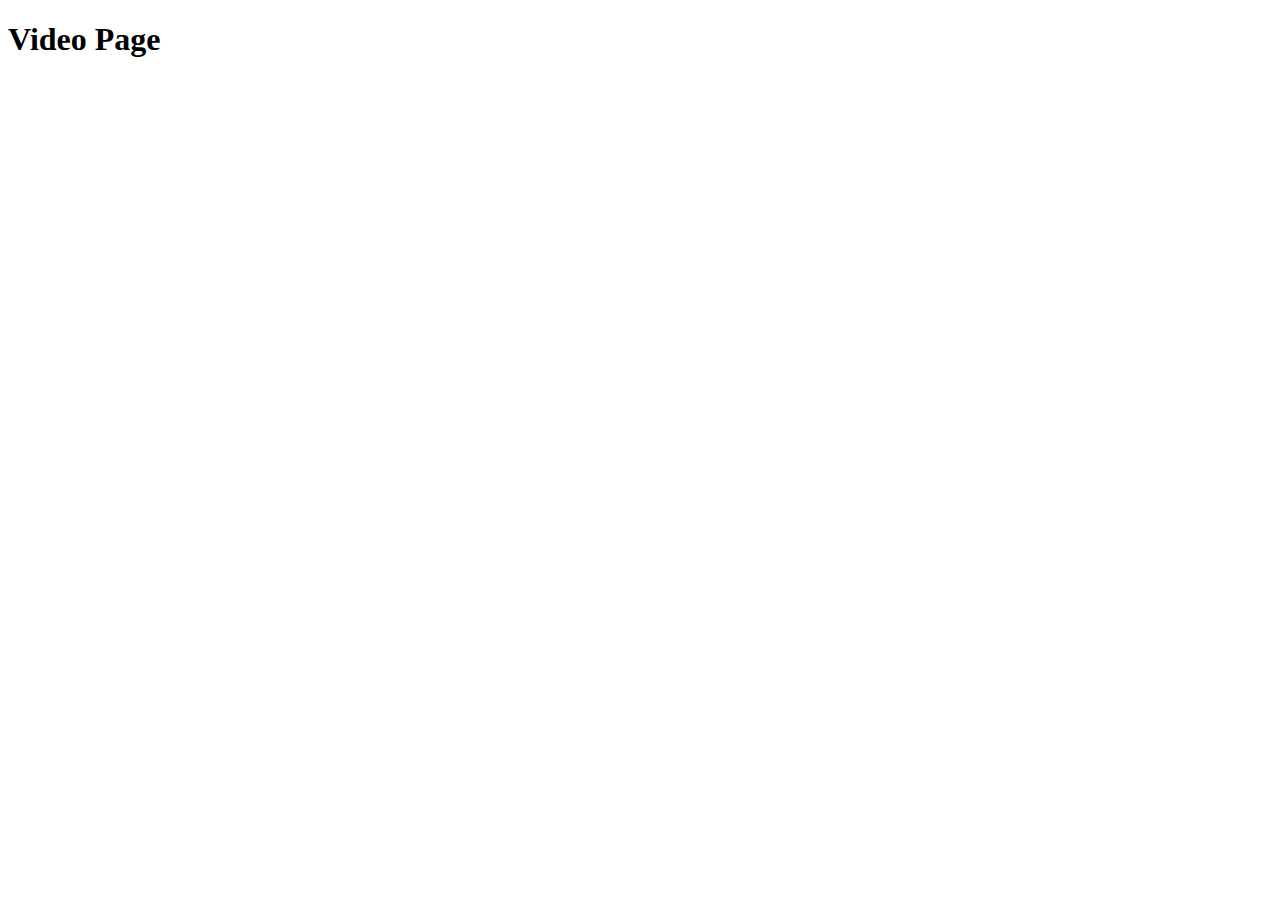
==== WebContent/video.html @ 89864598 "Init" ====
<!DOCTYPE html>
<html>
<head>
	<meta charset="UTF-8">
	<title>Video</title>
	<link href="./lib/bootstrap-treeview/bootstrap-treeview.min.css" rel="stylesheet">
	<link href="./lib/bootstrap-calendar/calendar.min.css" rel="stylesheet">
	<style type="text/css">
	#treelist {
		text-align: left;
	}
	</style>
</head>
<body>
<div class="container">
	<h1>Video Page</h1>
	<div class="col-md-3" id="treelist">
	</div>
	<div class="col-md-8" id="calendar">
	</div>
	<div class="col-md-8" id="videoshow">
	</div>
</div>

<script src="./lib/bootstrap-treeview/bootstrap-treeview.min.js"></script>
<script src="./lib/bootstrap-calendar/calendar.min.js"></script>
<script src="./lib/underscore/underscore-min.js"></script>
<script>

var URL_CONFIGLIST = "./Servlet/GetConfigServlet";
var URL_VIDEO = "./Servlet/GetVideoServlet";

$(document).ready(function() {
	var grouplist = [];
	$.getJSON(URL_CONFIGLIST, function(data) {
		if (data.code == 200) {
			data.list.forEach(function(obj, index, list) {
				var group = {};
				group.text = obj.group;
				group.selectable = false;
				group.nodes = [];
				obj.list.forEach(function(innerobj, innerindex, innerlist) {
					var camera = {};
					camera.text = innerobj.title;
					camera.number = innerobj.number;
					camera.model = innerobj.model;
					camera.address = innerobj.address;
					camera.group = obj.group;
					group.nodes.push(camera);
				});
				grouplist.push(group);
			});
			
		} else {
			alert(JSON.stringify(data));
		}
	}).fail(function(data) {
		if (data.responseJSON)
			alert(JSON.stringify(data.responseJSON));
		else
			alert("Server Error");
	}).complete(function() {
		if (grouplist.length == 0)
			alert("No IPCamera");
		$('#treelist').treeview({data: grouplist, levels: 0});
		$('#treelist').on('nodeSelected', function(event, node) {
			console.log(JSON.stringify(node));
		});
		$("body").disableSelection();
	});
});

</script>
</body>
</html>
---- WebContent/lib/bootstrap-calendar/calendar.min.css ----
[class*=cal-cell]{float:left;margin-left:0;min-height:1px}.cal-row-fluid{width:100%}.cal-row-fluid:after,.cal-row-fluid:before{display:table;content:"";line-height:0}.cal-row-fluid:after{clear:both}.cal-row-fluid [class*=cal-cell]{display:block;width:100%;-webkit-box-sizing:border-box;-moz-box-sizing:border-box;box-sizing:border-box;float:left;margin-left:0}.cal-row-fluid .controls-row [class*=cal-cell]+[class*=cal-cell],.cal-row-fluid [class*=cal-cell]:first-child{margin-left:0}.cal-row-fluid .cal-cell7{width:100%}.cal-row-fluid .cal-cell6{width:85.71428571428571%}.cal-row-fluid .cal-cell5{width:71.42857142857142%}.cal-row-fluid .cal-cell4{width:57.14285714285714%}.cal-row-fluid .cal-cell3{width:42.857142857142854%}.cal-row-fluid .cal-cell2{width:28.57142857142857%}.cal-row-fluid .cal-offset7,.cal-row-fluid .cal-offset7:first-child,.cal-week-box .cal-offset7{margin-left:100%}.cal-row-fluid .cal-offset6,.cal-row-fluid .cal-offset6:first-child,.cal-week-box .cal-offset6{margin-left:85.71428571428571%}.cal-row-fluid .cal-offset5,.cal-row-fluid .cal-offset5:first-child,.cal-week-box .cal-offset5{margin-left:71.42857142857142%}.cal-row-fluid .cal-offset4,.cal-row-fluid .cal-offset4:first-child,.cal-week-box .cal-offset4{margin-left:57.14285714285714%}.cal-row-fluid .cal-offset3,.cal-row-fluid .cal-offset3:first-child,.cal-week-box .cal-offset3{margin-left:42.857142857142854%}.cal-row-fluid .cal-offset2,.cal-row-fluid .cal-offset2:first-child,.cal-week-box .cal-offset2{margin-left:28.57142857142857%}.cal-row-fluid .cal-offset1,.cal-row-fluid .cal-offset1:first-child,.cal-week-box .cal-offset1{margin-left:14.285714285714285%}.cal-row-fluid .cal-cell1{width:14.285714285714285%}.cal-row-fluid [class*=cal-cell].hide,[class*=cal-cell].hide{display:none}.cal-row-fluid [class*=cal-cell].pull-right,[class*=cal-cell].pull-right{float:right}.cal-row-head [class*=cal-cell],.cal-row-head [class*=cal-cell]:first-child{min-height:auto;overflow:hidden;text-overflow:ellipsis}.cal-events-num{margin-top:20px}.cal-month-day{position:relative;display:block;width:100%}#cal-week-box{position:absolute;width:70px;left:-71px;top:-1px;padding:8px 5px;cursor:pointer}#cal-day-tick{position:absolute;right:50%;bottom:-21px;padding:0 5px;cursor:pointer;z-index:5;width:26px;margin-right:-17px}.cal-year-box #cal-day-tick{margin-right:-7px}#cal-slide-box{position:relative}#cal-slide-tick{position:absolute;width:16px;margin-left:-7px;height:9px;top:-1px;z-index:1}#cal-slide-tick.tick-month1{left:12.5%}#cal-slide-tick.tick-month2{left:37.5%}#cal-slide-tick.tick-month3{left:62.5%}#cal-slide-tick.tick-month4{left:87.5%}#cal-slide-tick.tick-day1{left:7.14285714285715%}#cal-slide-tick.tick-day2{left:21.42857142857143%}#cal-slide-tick.tick-day3{left:35.71428571428572%}#cal-slide-tick.tick-day4{left:50%}#cal-slide-tick.tick-day5{left:64.2857142857143%}#cal-slide-tick.tick-day6{left:78.57142857142859%}#cal-slide-tick.tick-day7{left:92.85714285714285%}.events-list{position:absolute;bottom:0;left:0;overflow:hidden}#cal-slide-content ul.unstyled{margin-bottom:0}.cal-week-box{position:relative}.cal-week-box [data-event-class]{white-space:nowrap;height:30px;margin:1px;line-height:30px;text-overflow:ellipsis;overflow:hidden;padding-left:10px}.cal-week-box .cal-column{position:absolute;height:100%;z-index:-1}.cal-week-box .arrow-after,.cal-week-box .arrow-before{position:relative}.cal-week-box .arrow-after:after{content:"";position:absolute;top:0;width:0;height:0;right:0;border-top:15px solid #fff;border-left:8px solid;border-bottom:15px solid #FFF}.cal-week-box .arrow-before:before{content:"";position:absolute;top:0;width:0;height:0;left:1px;border-top:15px solid transparent;border-left:8px solid #FFF;border-bottom:15px solid transparent}#cal-day-box{text-wrap:none}#cal-day-box .cal-day-hour-part{height:30px;box-sizing:border-box;-moz-box-sizing:border-box;-webkit-box-sizing:border-box;border-bottom:thin dashed #e1e1e1}#cal-day-box .cal-day-hour .day-highlight{height:30px}#cal-day-box .cal-hours{font-weight:bolder}#cal-day-box .cal-day-hour:nth-child(odd){background-color:#fafafa}#cal-day-box #cal-day-panel{position:relative;padding-left:60px}#cal-day-box #cal-day-panel-hour{position:absolute;width:100%;margin-left:-60px}#cal-day-box .day-event{position:relative;max-width:200px;overflow:hidden}#cal-day-box .day-highlight{line-height:30px;padding-left:8px;padding-right:8px;box-sizing:border-box;-moz-box-sizing:border-box;-webkit-box-sizing:border-box;border:1px solid #c3c3c3;margin:1px;overflow:hidden;text-overflow:ellipsis}#cal-day-box .day-highlight.dh-event-important{border:1px solid #ad2121}#cal-day-box .day-highlight.dh-event-warning{border:1px solid #e3bc08}#cal-day-box .day-highlight.dh-event-info{border:1px solid #1e90ff}#cal-day-box .day-highlight.dh-event-inverse{border:1px solid #1b1b1b}#cal-day-box .day-highlight.dh-event-success{border:1px solid #006400}#cal-day-box .day-highlight.dh-event-special{background-color:#ffe6ff;border:1px solid purple}.event{display:block;background-color:#c3c3c3;width:12px;height:12px;margin-right:2px;margin-bottom:2px;-webkit-box-shadow:inset 0 0 5px 0 rgba(0,0,0,.4);box-shadow:inset 0 0 5px 0 rgba(0,0,0,.4);border-radius:8px;border:1px solid #fff}.event-block{display:block;background-color:#c3c3c3;width:20px;height:100%}.cal-event-list .event.pull-left{margin-top:3px}.event-important{background-color:#ad2121}.event-info{background-color:#1e90ff}.event-warning{background-color:#e3bc08}.event-inverse{background-color:#1b1b1b}.event-success{background-color:#006400}.event-special{background-color:purple}.day-highlight,.day-highlight:hover{background-color:#ddd}.day-highlight.dh-event-important,.day-highlight.dh-event-important:hover{background-color:#fae3e3}.day-highlight.dh-event-warning,.day-highlight.dh-event-warning:hover{background-color:#fdf1ba}.day-highlight.dh-event-info,.day-highlight.dh-event-info:hover{background-color:#d1e8ff}.day-highlight.dh-event-inverse,.day-highlight.dh-event-inverse:hover{background-color:#c1c1c1}.day-highlight.dh-event-success,.day-highlight.dh-event-success:hover{background-color:#caffca}.day-highlight.dh-event-special,.day-highlight.dh-event-special:hover{background-color:#ffe6ff}.cal-row-head [class*=cal-cell],.cal-row-head [class*=cal-cell]:first-child{font-weight:bolder;text-align:center;border:0 solid;padding:5px 0}.cal-row-head [class*=cal-cell] small{font-weight:400}.cal-row-fluid:hover,.cal-year-box .row-fluid:hover{background-color:#fafafa}.cal-month-day{height:100px}[class*=cal-cell]:hover{background-color:#ededed}.cal-month-box [class*=cal-cell],.cal-year-box [class*=span]{min-height:100px;border-right:1px solid #e1e1e1;position:relative}.cal-year-box [class*=span]{min-height:60px}.cal-month-box .cal-row-fluid [class*=cal-cell]:last-child,.cal-year-box .row-fluid [class*=span]:last-child{border-right:0}.cal-month-box .cal-row-fluid,.cal-year-box .row-fluid{border-bottom:1px solid #e1e1e1;margin-left:0;margin-right:0}.cal-month-box .cal-row-fluid:last-child,.cal-year-box .row-fluid:last-child{border-bottom:0}.cal-month-box,.cal-week-box,.cal-year-box{border-top:1px solid #e1e1e1;border-bottom:1px solid #e1e1e1;border-right:1px solid #e1e1e1;border-left:1px solid #e1e1e1;border-radius:2px}span[data-cal-date]{font-size:1.2em;font-weight:400;opacity:.5;cursor:pointer;transition:all .3s ease-in-out;-webkit-transition:all .1s ease-in-out;-moz-transition:all .1s ease-in-out;-ms-transition:all .1s ease-in-out;-o-transition:all .1s ease-in-out;margin-top:15px;margin-right:15px}span[data-cal-date]:hover{opacity:1}.cal-day-outmonth span[data-cal-date]{opacity:.1;cursor:default}.cal-day-today{background-color:#e8fde7}.cal-day-today span[data-cal-date]{color:#006400}.cal-month-box .cal-day-today span[data-cal-date]{font-size:1.9em}.cal-day-holiday span[data-cal-date]{color:purple}.cal-day-weekend span[data-cal-date]{color:#8b0000}#cal-week-box{border:1px solid #e1e1e1;border-right:0;border-radius:5px 0 0 5px;background-color:#fafafa;text-align:right}#cal-day-tick{border:1px solid #e1e1e1;border-top:0 solid;border-radius:0 0 5px 5px;background-color:#ededed;text-align:center}#cal-slide-box{border-top:0 solid #8c8c8c}#cal-slide-content{padding:20px;color:#fff;background-image:url(../img/dark_wood.png);-webkit-box-shadow:inset 0 0 15px 0 rgba(0,0,0,.5);box-shadow:inset 0 0 15px 0 rgba(0,0,0,.5)}#cal-slide-tick{background-image:url(../img/tick.png?2)}#cal-slide-content:hover{background-color:transparent}#cal-slide-content a.event-item{color:#fff;font-weight:400;line-height:22px}.events-list{max-height:47px;padding-left:5px}.cal-column{border-left:1px solid #e1e1e1}a.cal-event-week{text-decoration:none;color:#151515}.badge-important{background-color:#b94a48}
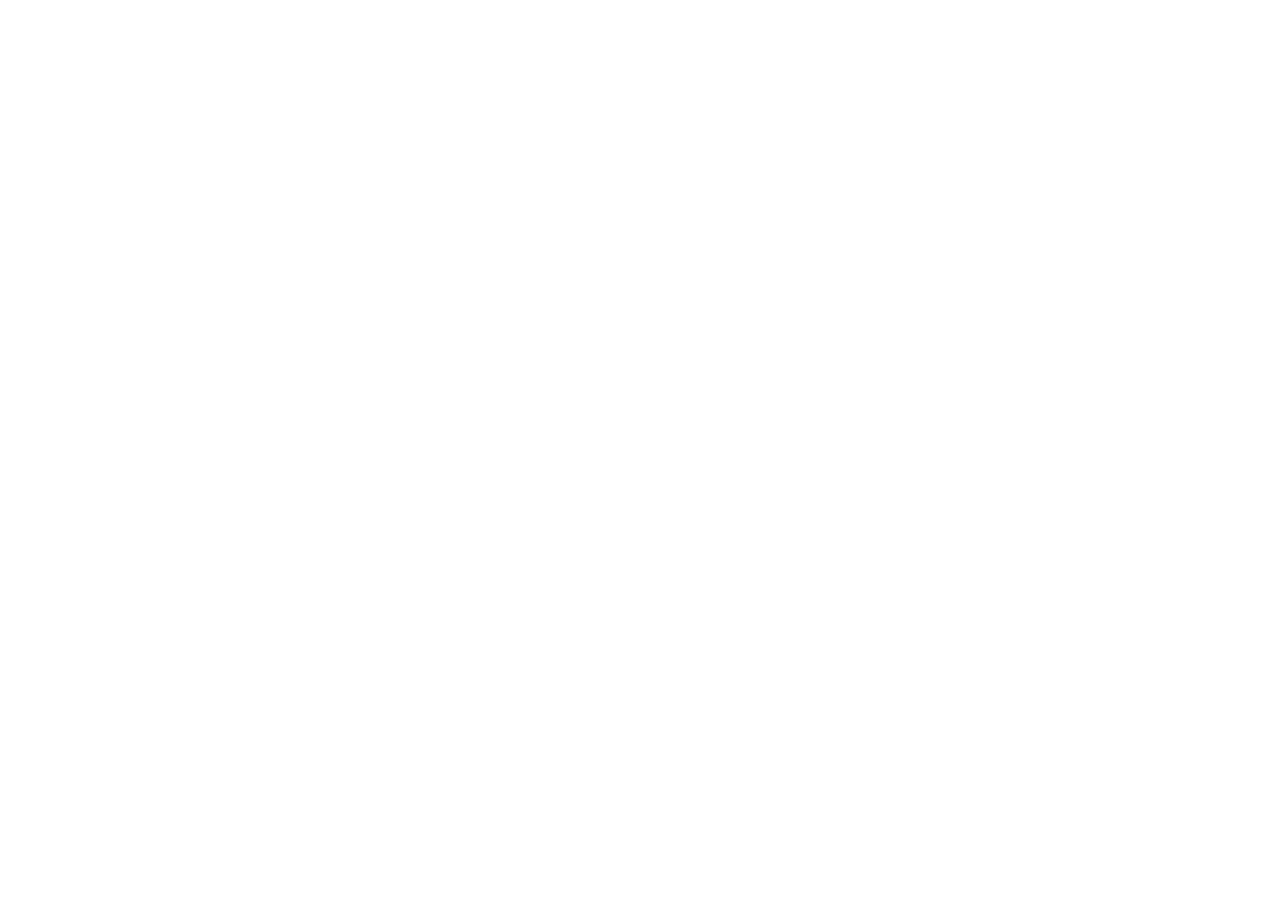
==== commit 582909a7: "Add FullCalendar plug-in" ====
--- a/WebContent/video.html
+++ b/WebContent/video.html
@@ -4,7 +4,7 @@
 	<meta charset="UTF-8">
 	<title>Video</title>
 	<link href="./lib/bootstrap-treeview/bootstrap-treeview.min.css" rel="stylesheet">
-	<link href="./lib/bootstrap-calendar/calendar.min.css" rel="stylesheet">
+	<link href="./lib/fullcalendar-2.2.3/fullcalendar.min.css" rel="stylesheet">
 	<style type="text/css">
 	#treelist {
 		text-align: left;
@@ -13,7 +13,6 @@
 </head>
 <body>
 <div class="container">
-	<h1>Video Page</h1>
 	<div class="col-md-3" id="treelist">
 	</div>
 	<div class="col-md-8" id="calendar">
@@ -23,12 +22,36 @@
 </div>
 
 <script src="./lib/bootstrap-treeview/bootstrap-treeview.min.js"></script>
-<script src="./lib/bootstrap-calendar/calendar.min.js"></script>
-<script src="./lib/underscore/underscore-min.js"></script>
+<script src="./lib/fullcalendar-2.2.3/lib/moment.min.js"></script>
+<script src="./lib/fullcalendar-2.2.3/fullcalendar.min.js"></script>
+
 <script>
 
 var URL_CONFIGLIST = "./Servlet/GetConfigServlet";
-var URL_VIDEO = "./Servlet/GetVideoServlet";
+var URL_VIDEOLIST = "./Servlet/GetVideoServlet";
+var selectedNode = null;
+
+function loadEvent() {
+	var view = $('#calendar').fullCalendar('getView');
+	if (view && view.name === 'basicDay' && selectedNode) {
+		var url = URL_VIDEOLIST + "/" + selectedNode.address + "/" + view.start.format('YYYYMMdd') + "/0000/2400";
+		$.getJSON(url, function(data) {
+			if (data.code == 200) {
+				data.list.forEach(function(obj, index, list) {
+					var event = {title: obj.title, start: view.start};
+					$('#calendar').fullCalendar('renderEvent', event);
+				});
+			} else {
+				alert(JSON.stringify(data));
+			}
+		}).fail(function(data) {
+			if (data.responseJSON)
+				alert(JSON.stringify(data.responseJSON));
+			else
+				alert("Server Error");
+		});
+	}
+};
 
 $(document).ready(function() {
 	var grouplist = [];
@@ -46,11 +69,11 @@
 					camera.model = innerobj.model;
 					camera.address = innerobj.address;
 					camera.group = obj.group;
+					camera.selectable = true;
 					group.nodes.push(camera);
 				});
 				grouplist.push(group);
 			});
-			
 		} else {
 			alert(JSON.stringify(data));
 		}
@@ -64,7 +87,27 @@
 			alert("No IPCamera");
 		$('#treelist').treeview({data: grouplist, levels: 0});
 		$('#treelist').on('nodeSelected', function(event, node) {
-			console.log(JSON.stringify(node));
+			selectedNode = node;
+			$('#calendar').fullCalendar('removeEvents');
+			loadEvent();
+		});
+		$('#calendar').fullCalendar({
+			header: {
+				left:   'prev,next',
+				center: 'title',
+				right:  'today month'
+			},
+			selectable: true,
+			select: function(start, end) {
+				$('#calendar').fullCalendar('gotoDate', start);
+				$('#calendar').fullCalendar('changeView', 'basicDay');
+			},
+			viewRender: function(view, element) {
+				loadEvent();
+			},
+			viewDestroy: function(view, element) {
+				$('#calendar').fullCalendar('removeEvents');
+			}
 		});
 		$("body").disableSelection();
 	});
